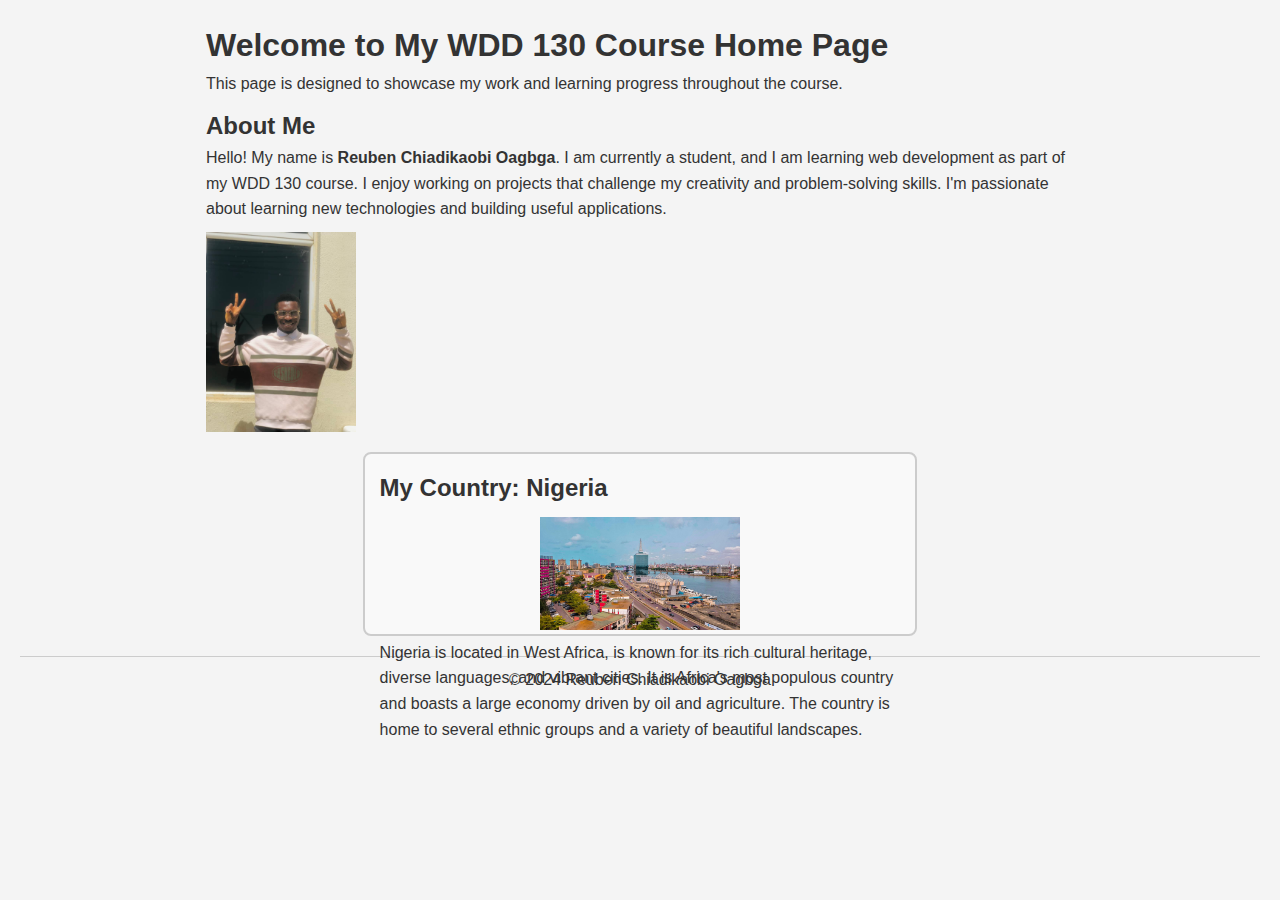
==== index.html @ 346640eb "commit" ====
<!DOCTYPE html>
<html lang="en">
<head>
    <meta charset="UTF-8">
    <meta name="viewport" content="width=device-width, initial-scale=1.0">
    <meta name="description" content="This is my home page for the WDD 130 course, designed to showcase my progress and projects.">
    <meta name="author" content="Reuben Chiadikaobi Oagbga">
    <title>WDD 130 Home Page</title>
    <link rel="stylesheet" href="styles.css">
</head>
<body>
    <main>
        <h1>Welcome to My WDD 130 Course Home Page</h1>
        <p>This page is designed to showcase my work and learning progress throughout the course.</p>

        <section>
            <h2>About Me</h2>
            <p>
                Hello! My name is <strong>Reuben Chiadikaobi Oagbga</strong>. I am currently a student, and I am learning web development as part of my WDD 130 course. I enjoy working on projects that challenge my creativity and problem-solving skills. I'm passionate about learning new technologies and building useful applications.
            </p>

            <!-- Your Profile Picture -->
            <img src="mypicture.jpeg" alt="Reuben Chiadikaobi Oagbga" width="200" height="auto">
        </section>

        <aside>
            <h2>My Country: Nigeria</h2>
            <img src="nigeria.jpg" alt="Map of Nigeria" width="200" height="auto">
            <p>
                Nigeria is located in West Africa, is known for its rich cultural heritage, diverse languages, and vibrant cities. It is Africa's most populous country and boasts a large economy driven by oil and agriculture. The country is home to several ethnic groups and a variety of beautiful landscapes.
            </p>
        </aside>
    </main>

    <footer>
        <p>&copy; 2024 Reuben Chiadikaobi Oagbga</p>
    </footer>
</body>
</html>
---- styles.css ----
/* General Reset */
body, h1, h2, p, img {
    margin: 0;
    padding: 0;
    box-sizing: border-box;
  }

  body {
    font-family: Arial, sans-serif;
    line-height: 1.6;
    color: #333333;
    background-color: #f4f4f4;
    padding: 20px;
  }

  /* Header */
  header {
    text-align: center;
    margin-bottom: 20px;
  }

  /* Main Section */
  main {
    width: 70%;
    margin: 0 auto;
  }

  main img {
    width: 150px;
    height: auto;
    display: block;
    margin-top: 10px;
  }

  /* Aside Section */
  aside {
    width: 60%;
    height:150px;
    margin: 20px auto;
    border: 2px solid #cccccc;
    padding: 15px;
    background-color: #f9f9f9;
    color: #333333;
    border-radius: 8px;
  }

  aside img {
    width: 200px;
    height: auto;
    display: block;
    margin: 10px auto;
  }

  /* Paragraphs */
  p {
    padding: 0;
    margin-bottom: 10px;
  }

  /* Footer */
  footer {
    margin-top: 20px;
    border-top: 1px solid #cccccc;
    text-align: center;
    padding-top: 10px;
  }
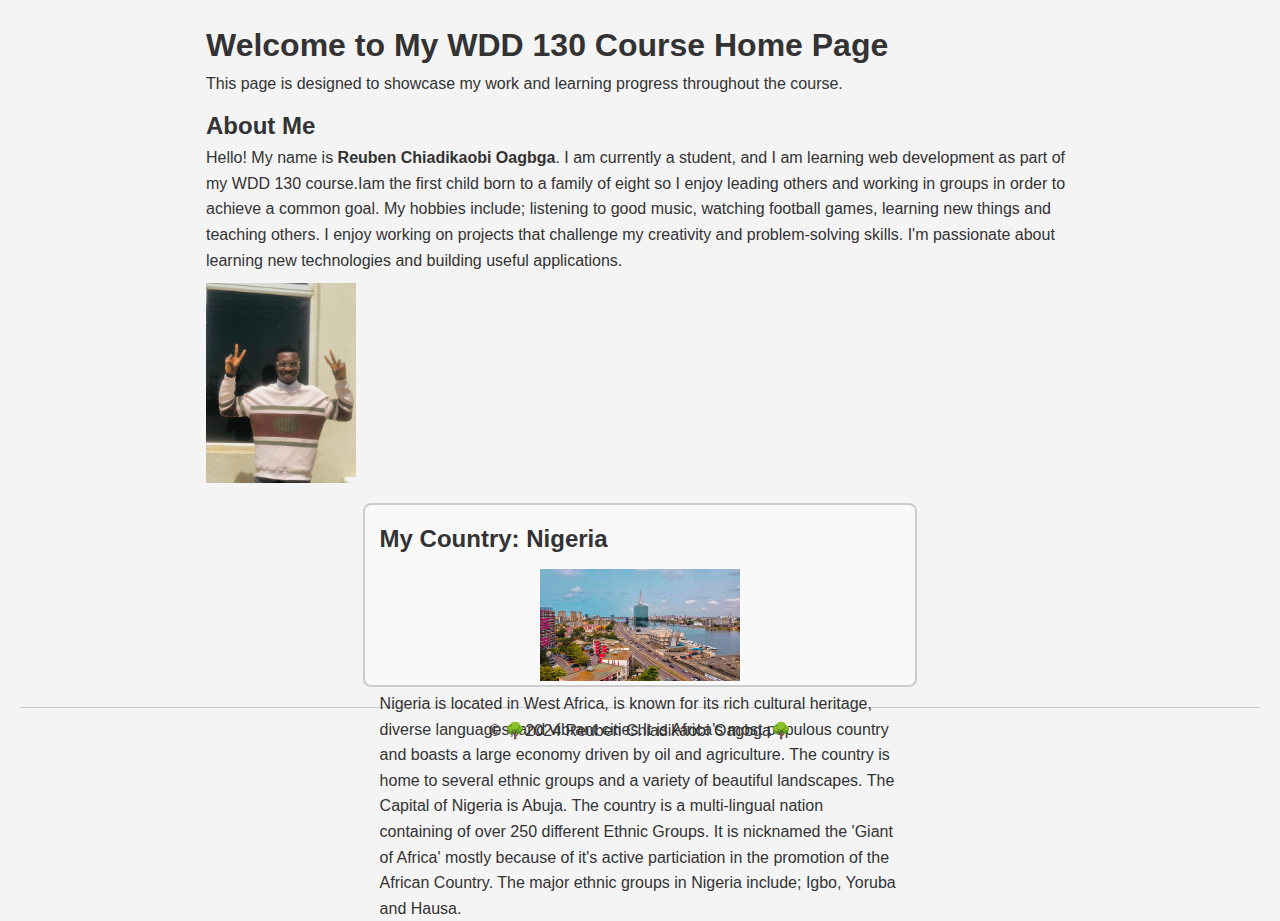
==== commit e6ba3cf2: "commit" ====
--- a/index.html
+++ b/index.html
@@ -16,7 +16,12 @@
         <section>
             <h2>About Me</h2>
             <p>
-                Hello! My name is <strong>Reuben Chiadikaobi Oagbga</strong>. I am currently a student, and I am learning web development as part of my WDD 130 course. I enjoy working on projects that challenge my creativity and problem-solving skills. I'm passionate about learning new technologies and building useful applications.
+                Hello! My name is <strong>Reuben Chiadikaobi Oagbga</strong>. I am currently a student, 
+                and I am learning web development as part of my WDD 130 course.Iam the first child born to 
+                a family of eight so I enjoy leading others and working in groups in order to achieve a common
+                goal. My hobbies include; listening to good music, watching football games, learning new things
+                and teaching others. I enjoy working on projects that challenge my creativity and problem-solving
+                skills. I'm passionate about learning new technologies and building useful applications.
             </p>
 
             <!-- Your Profile Picture -->
@@ -27,13 +32,20 @@
             <h2>My Country: Nigeria</h2>
             <img src="nigeria.jpg" alt="Map of Nigeria" width="200" height="auto">
             <p>
-                Nigeria is located in West Africa, is known for its rich cultural heritage, diverse languages, and vibrant cities. It is Africa's most populous country and boasts a large economy driven by oil and agriculture. The country is home to several ethnic groups and a variety of beautiful landscapes.
+                Nigeria is located in West Africa, is known for its rich cultural heritage,
+                 diverse languages, and vibrant cities.It is Africa's most populous country 
+                 and boasts a large economy driven by oil and agriculture. The country is home 
+                 to several ethnic groups and a variety of beautiful landscapes. The Capital
+                 of Nigeria is Abuja. The country is a multi-lingual nation containing of over 250
+                 different Ethnic Groups. It is nicknamed the 'Giant of Africa' mostly because of it's 
+                 active particiation in the promotion of the African Country. The major ethnic groups
+                 in Nigeria include; Igbo, Yoruba and Hausa.
             </p>
         </aside>
     </main>
 
     <footer>
-        <p>&copy; 2024 Reuben Chiadikaobi Oagbga</p>
+        <p>&copy; 🌳2024 Reuben Chiadikaobi Oagbga🌳</p>
     </footer>
 </body>
 </html>
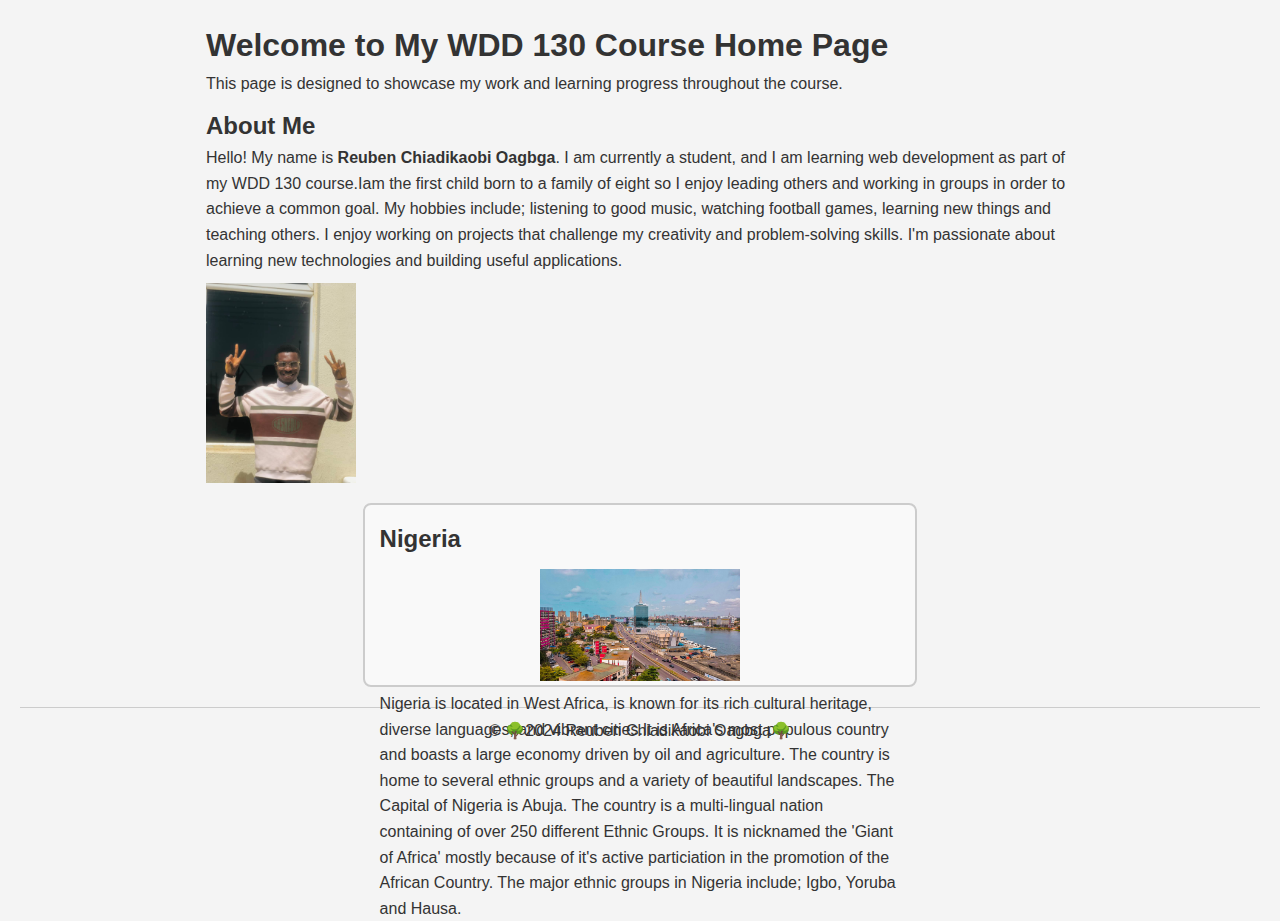
==== commit ba9ed016: "commit" ====
--- a/index.html
+++ b/index.html
@@ -29,7 +29,7 @@
         </section>
 
         <aside>
-            <h2>My Country: Nigeria</h2>
+            <h2> Nigeria</h2>
             <img src="nigeria.jpg" alt="Map of Nigeria" width="200" height="auto">
             <p>
                 Nigeria is located in West Africa, is known for its rich cultural heritage,
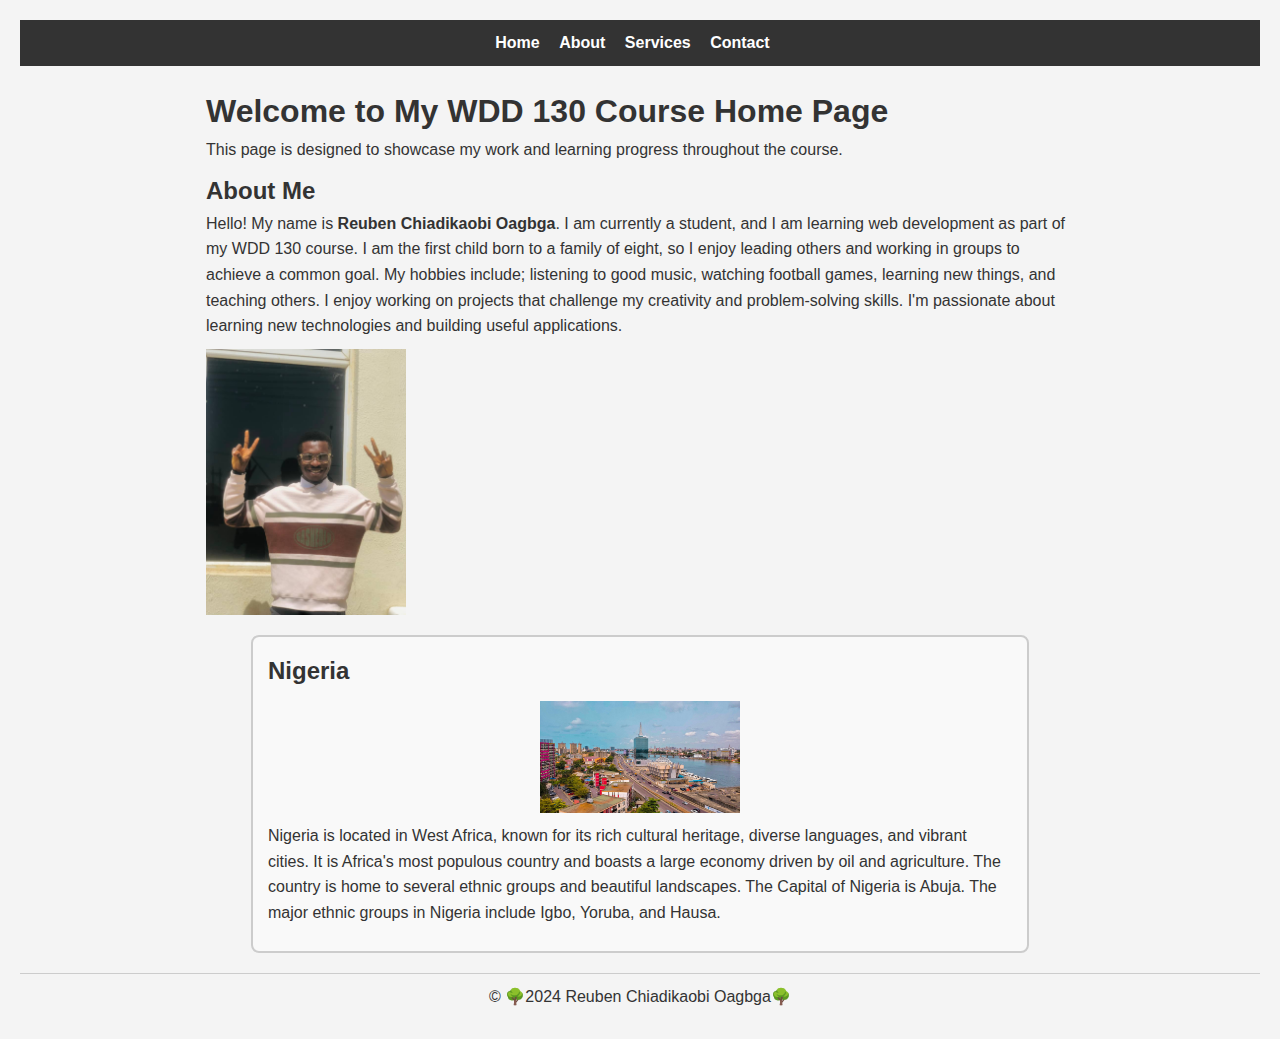
==== commit 541972c7: "commit" ====
--- a/index.html
+++ b/index.html
@@ -9,6 +9,19 @@
     <link rel="stylesheet" href="styles.css">
 </head>
 <body>
+    <!-- Header Section with Navigation -->
+    <header>
+        <nav>
+            <ul>
+                <li><a href="#home">Home</a></li>
+                <li><a href="#about">About</a></li>
+                <li><a href="#services">Services</a></li>
+                <li><a href="#contact">Contact</a></li>
+            </ul>
+        </nav>
+    </header>
+
+    <!-- Main Content Section -->
     <main>
         <h1>Welcome to My WDD 130 Course Home Page</h1>
         <p>This page is designed to showcase my work and learning progress throughout the course.</p>
@@ -17,33 +30,25 @@
             <h2>About Me</h2>
             <p>
                 Hello! My name is <strong>Reuben Chiadikaobi Oagbga</strong>. I am currently a student, 
-                and I am learning web development as part of my WDD 130 course.Iam the first child born to 
-                a family of eight so I enjoy leading others and working in groups in order to achieve a common
-                goal. My hobbies include; listening to good music, watching football games, learning new things
-                and teaching others. I enjoy working on projects that challenge my creativity and problem-solving
-                skills. I'm passionate about learning new technologies and building useful applications.
+                and I am learning web development as part of my WDD 130 course. I am the first child born to 
+                a family of eight, so I enjoy leading others and working in groups to achieve a common goal. My hobbies include; listening to good music, watching football games, learning new things, and teaching others. I enjoy working on projects that challenge my creativity and problem-solving skills. I'm passionate about learning new technologies and building useful applications.
             </p>
 
-            <!-- Your Profile Picture -->
-            <img src="mypicture.jpeg" alt="Reuben Chiadikaobi Oagbga" width="200" height="auto">
+            <!-- Profile Picture -->
+            <img src="mypicture.jpeg" alt="Reuben Chiadikaobi Oagbga" width="200">
         </section>
-
-        <aside>
-            <h2> Nigeria</h2>
-            <img src="nigeria.jpg" alt="Map of Nigeria" width="200" height="auto">
-            <p>
-                Nigeria is located in West Africa, is known for its rich cultural heritage,
-                 diverse languages, and vibrant cities.It is Africa's most populous country 
-                 and boasts a large economy driven by oil and agriculture. The country is home 
-                 to several ethnic groups and a variety of beautiful landscapes. The Capital
-                 of Nigeria is Abuja. The country is a multi-lingual nation containing of over 250
-                 different Ethnic Groups. It is nicknamed the 'Giant of Africa' mostly because of it's 
-                 active particiation in the promotion of the African Country. The major ethnic groups
-                 in Nigeria include; Igbo, Yoruba and Hausa.
-            </p>
-        </aside>
     </main>
 
+    <!-- Aside Section for Additional Information -->
+    <aside>
+        <h2>Nigeria</h2>
+        <img src="nigeria.jpg" alt="Map of Nigeria" width="200">
+        <p>
+            Nigeria is located in West Africa, known for its rich cultural heritage, diverse languages, and vibrant cities. It is Africa's most populous country and boasts a large economy driven by oil and agriculture. The country is home to several ethnic groups and beautiful landscapes. The Capital of Nigeria is Abuja. The major ethnic groups in Nigeria include Igbo, Yoruba, and Hausa.
+        </p>
+    </aside>
+
+    <!-- Footer Section -->
     <footer>
         <p>&copy; 🌳2024 Reuben Chiadikaobi Oagbga🌳</p>
     </footer>
--- a/styles.css
+++ b/styles.css
@@ -1,66 +1,90 @@
 /* General Reset */
 body, h1, h2, p, img {
-    margin: 0;
-    padding: 0;
-    box-sizing: border-box;
-  }
+  margin: 0;
+  padding: 0;
+  box-sizing: border-box;
+}
 
-  body {
-    font-family: Arial, sans-serif;
-    line-height: 1.6;
-    color: #333333;
-    background-color: #f4f4f4;
-    padding: 20px;
-  }
+body {
+  font-family: Arial, sans-serif;
+  line-height: 1.6;
+  color: #333333;
+  background-color: #f4f4f4;
+  padding: 20px;
+}
 
-  /* Header */
-  header {
-    text-align: center;
-    margin-bottom: 20px;
-  }
+/* Header and Navigation */
+header {
+  text-align: center;
+  margin-bottom: 20px;
+}
 
-  /* Main Section */
-  main {
-    width: 70%;
-    margin: 0 auto;
-  }
+nav {
+  background-color: #333;
+  padding: 10px;
+  text-align: center;
+}
 
-  main img {
-    width: 150px;
-    height: auto;
-    display: block;
-    margin-top: 10px;
-  }
+nav ul {
+  list-style-type: none;
+  margin: 0;
+  padding: 0;
+}
 
-  /* Aside Section */
-  aside {
-    width: 60%;
-    height:150px;
-    margin: 20px auto;
-    border: 2px solid #cccccc;
-    padding: 15px;
-    background-color: #f9f9f9;
-    color: #333333;
-    border-radius: 8px;
-  }
+nav ul li {
+  display: inline;
+  margin-right: 15px;
+}
 
-  aside img {
-    width: 200px;
-    height: auto;
-    display: block;
-    margin: 10px auto;
-  }
+nav ul li a {
+  text-decoration: none;
+  color: white;
+  font-weight: bold;
+  font-size: 16px;
+}
 
-  /* Paragraphs */
-  p {
-    padding: 0;
-    margin-bottom: 10px;
-  }
+/* Main Section */
+main {
+  width: 70%;
+  margin: 0 auto;
+  max-width: 1200px; /* Added max-width for better readability */
+}
 
-  /* Footer */
-  footer {
-    margin-top: 20px;
-    border-top: 1px solid #cccccc;
-    text-align: center;
-    padding-top: 10px;
-  }
+main img {
+  width: 200px; /* Removed height attribute from HTML, controlled in CSS */
+  height: auto; /* CSS ensures proportional height */
+  display: block;
+  margin-top: 10px;
+}
+
+/* Aside Section */
+aside {
+  width: 60%;
+  margin: 20px auto;
+  border: 2px solid #cccccc;
+  padding: 15px;
+  background-color: #f9f9f9;
+  color: #333333;
+  border-radius: 8px;
+}
+
+aside img {
+  width: 200px; 
+  height: auto; 
+  display: block;
+  margin: 10px auto;
+}
+
+/* Paragraphs */
+p {
+  padding: 0;
+  margin-bottom: 10px;
+}
+
+/* Footer */
+footer {
+  margin-top: 20px;
+  border-top: 1px solid #cccccc;
+  text-align: center;
+  padding-top: 10px;
+}
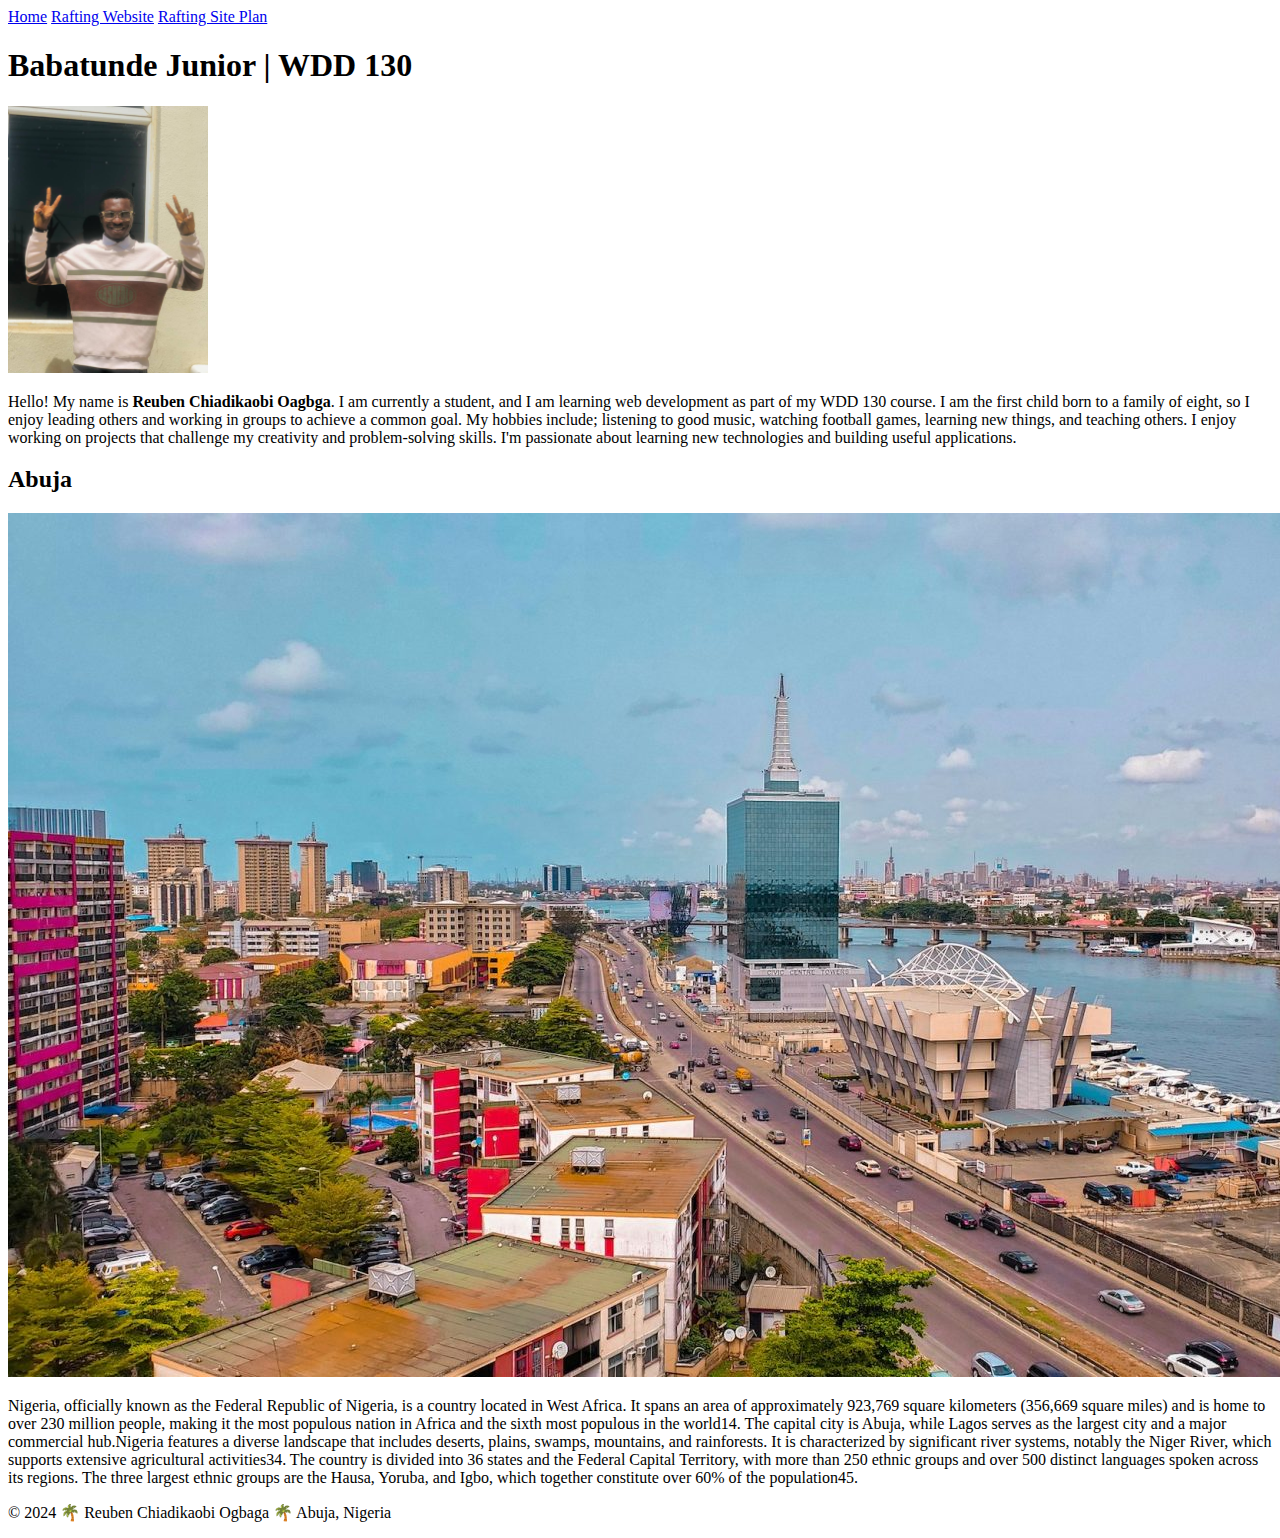
==== commit 343b3c63: "commit" ====
--- a/index.html
+++ b/index.html
@@ -3,54 +3,59 @@
 <head>
     <meta charset="UTF-8">
     <meta name="viewport" content="width=device-width, initial-scale=1.0">
-    <meta name="description" content="This is my home page for the WDD 130 course, designed to showcase my progress and projects.">
-    <meta name="author" content="Reuben Chiadikaobi Oagbga">
-    <title>WDD 130 Home Page</title>
-    <link rel="stylesheet" href="styles.css">
+    <title>Reuben Chiadikaobi Ogbaga | WDD 130</title>
+    <meta name="description" content="Reuben Chiadikaobi Ogbgaga| Wdd130 Home Page">
+    <meta name="author" content="Reuben Chiadikaobi Ogbaga">
+    <link rel="stylesheet" href="styles/styles.css">
 </head>
 <body>
-    <!-- Header Section with Navigation -->
     <header>
         <nav>
-            <ul>
-                <li><a href="#home">Home</a></li>
-                <li><a href="#about">About</a></li>
-                <li><a href="#services">Services</a></li>
-                <li><a href="#contact">Contact</a></li>
-            </ul>
+            <a href="#">Home</a>
+            <a href="wwr/about.html">Rafting Website</a>
+            <a href="wwr/siteplan.html">Rafting Site Plan</a>
         </nav>
     </header>
 
-    <!-- Main Content Section -->
     <main>
-        <h1>Welcome to My WDD 130 Course Home Page</h1>
-        <p>This page is designed to showcase my work and learning progress throughout the course.</p>
-
-        <section>
-            <h2>About Me</h2>
-            <p>
-                Hello! My name is <strong>Reuben Chiadikaobi Oagbga</strong>. I am currently a student, 
-                and I am learning web development as part of my WDD 130 course. I am the first child born to 
-                a family of eight, so I enjoy leading others and working in groups to achieve a common goal. My hobbies include; listening to good music, watching football games, learning new things, and teaching others. I enjoy working on projects that challenge my creativity and problem-solving skills. I'm passionate about learning new technologies and building useful applications.
-            </p>
-
-            <!-- Profile Picture -->
-            <img src="mypicture.jpeg" alt="Reuben Chiadikaobi Oagbga" width="200">
-        </section>
+        <h1>
+            Babatunde Junior | WDD 130
+        </h1>
+        <img src="images/mypicture.jpeg" alt="Reuben Chiadikaobi Ogbaga" width="200">
+        <p>
+            Hello! My name is <strong>Reuben Chiadikaobi Oagbga</strong>. I am currently a student, 
+            and I am learning web development as part of my WDD 130 course. I am the first child born to 
+            a family of eight, so I enjoy leading others and working in groups to achieve a common goal.
+            My hobbies include; listening to good music, watching football games, learning new things,
+            and teaching others. I enjoy working on projects that challenge my creativity and 
+            problem-solving skills. I'm passionate about learning new technologies and building 
+            useful applications.
+        </p>
     </main>
 
-    <!-- Aside Section for Additional Information -->
     <aside>
-        <h2>Nigeria</h2>
-        <img src="nigeria.jpg" alt="Map of Nigeria" width="200">
+        <h2>
+            Abuja 
+        </h2>
+        <img src="images/nigeria.jpg" alt="State Image">
         <p>
-            Nigeria is located in West Africa, known for its rich cultural heritage, diverse languages, and vibrant cities. It is Africa's most populous country and boasts a large economy driven by oil and agriculture. The country is home to several ethnic groups and beautiful landscapes. The Capital of Nigeria is Abuja. The major ethnic groups in Nigeria include Igbo, Yoruba, and Hausa.
+            Nigeria, officially known as the Federal Republic of Nigeria, is a country located in West Africa. 
+            It spans an area of approximately 923,769 square kilometers (356,669 square miles) and is home to
+            over 230 million people, making it the most populous nation in Africa and the sixth most populous
+            in the world14. The capital city is Abuja, while Lagos serves as the largest city and a major 
+            commercial hub.Nigeria features a diverse landscape that includes deserts, plains, swamps, mountains,
+            and rainforests. It is characterized by significant river systems, notably the Niger River, which 
+            supports extensive agricultural activities34. The country is divided into 36 states and the Federal 
+            Capital Territory, with more than 250 ethnic groups and over 500 distinct languages spoken across its 
+            regions. The three largest ethnic groups are the Hausa, Yoruba, and Igbo, which together constitute
+            over 60% of the population45.
         </p>
     </aside>
 
-    <!-- Footer Section -->
     <footer>
-        <p>&copy; 🌳2024 Reuben Chiadikaobi Oagbga🌳</p>
+        <p>
+            &copy; 2024 🌴 Reuben Chiadikaobi Ogbaga 🌴 Abuja, Nigeria
+        </p>
     </footer>
 </body>
-</html>
+</html>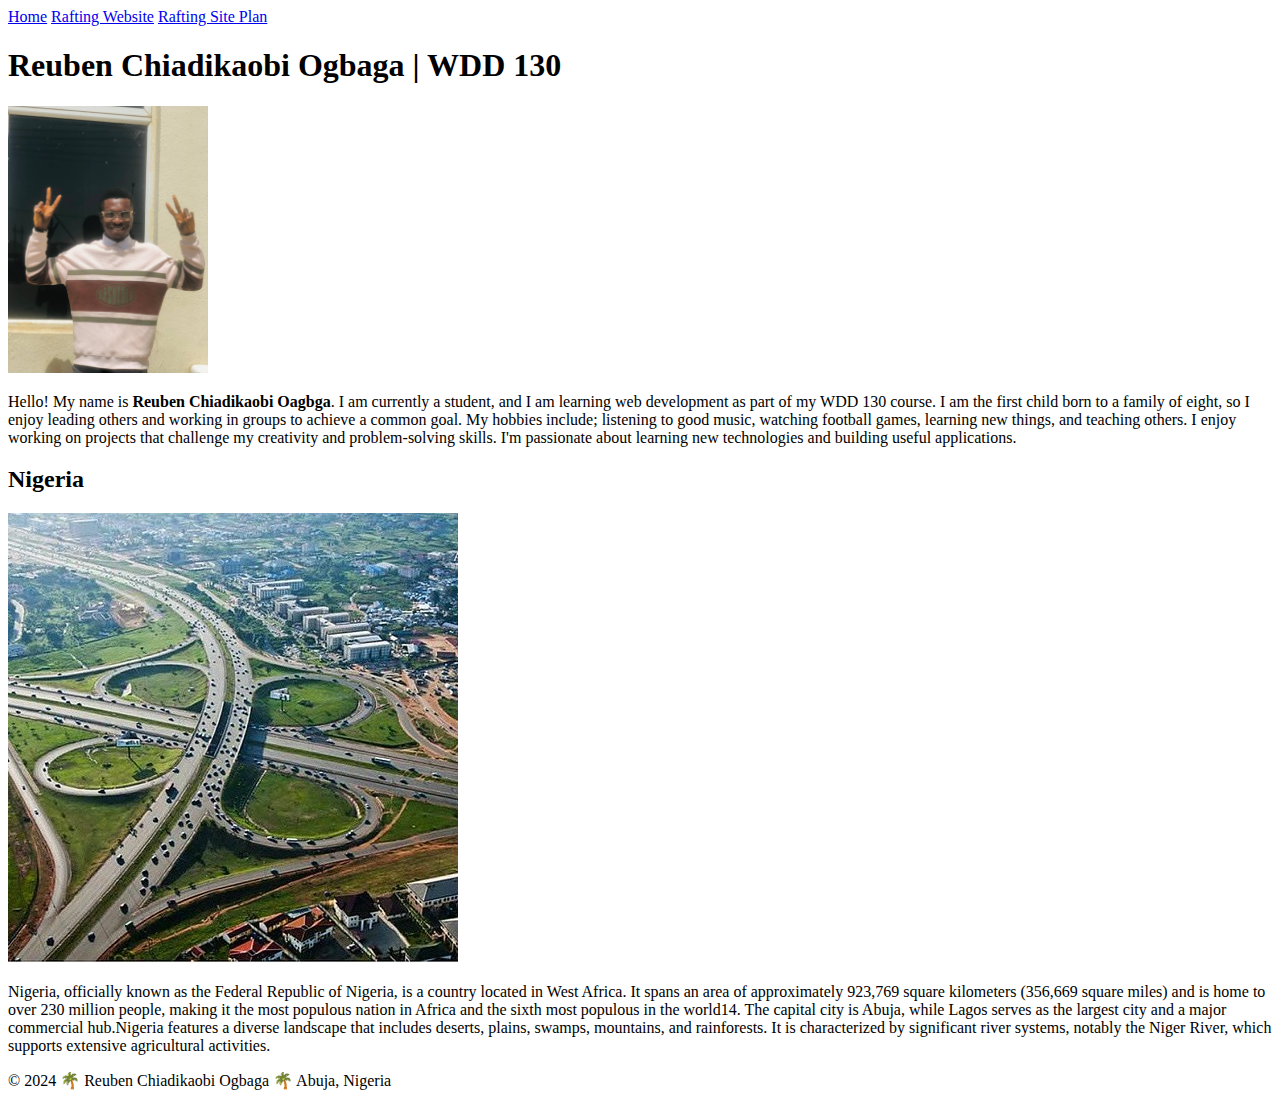
==== commit 78abadbb: "commit" ====
--- a/index.html
+++ b/index.html
@@ -19,7 +19,7 @@
 
     <main>
         <h1>
-            Babatunde Junior | WDD 130
+            Reuben Chiadikaobi Ogbaga | WDD 130
         </h1>
         <img src="images/mypicture.jpeg" alt="Reuben Chiadikaobi Ogbaga" width="200">
         <p>
@@ -35,9 +35,9 @@
 
     <aside>
         <h2>
-            Abuja 
+            Nigeria 
         </h2>
-        <img src="images/nigeria.jpg" alt="State Image">
+        <img src="images/abuja.jpg" alt="State Image">
         <p>
             Nigeria, officially known as the Federal Republic of Nigeria, is a country located in West Africa. 
             It spans an area of approximately 923,769 square kilometers (356,669 square miles) and is home to
@@ -45,10 +45,7 @@
             in the world14. The capital city is Abuja, while Lagos serves as the largest city and a major 
             commercial hub.Nigeria features a diverse landscape that includes deserts, plains, swamps, mountains,
             and rainforests. It is characterized by significant river systems, notably the Niger River, which 
-            supports extensive agricultural activities34. The country is divided into 36 states and the Federal 
-            Capital Territory, with more than 250 ethnic groups and over 500 distinct languages spoken across its 
-            regions. The three largest ethnic groups are the Hausa, Yoruba, and Igbo, which together constitute
-            over 60% of the population45.
+            supports extensive agricultural activities.
         </p>
     </aside>
 
